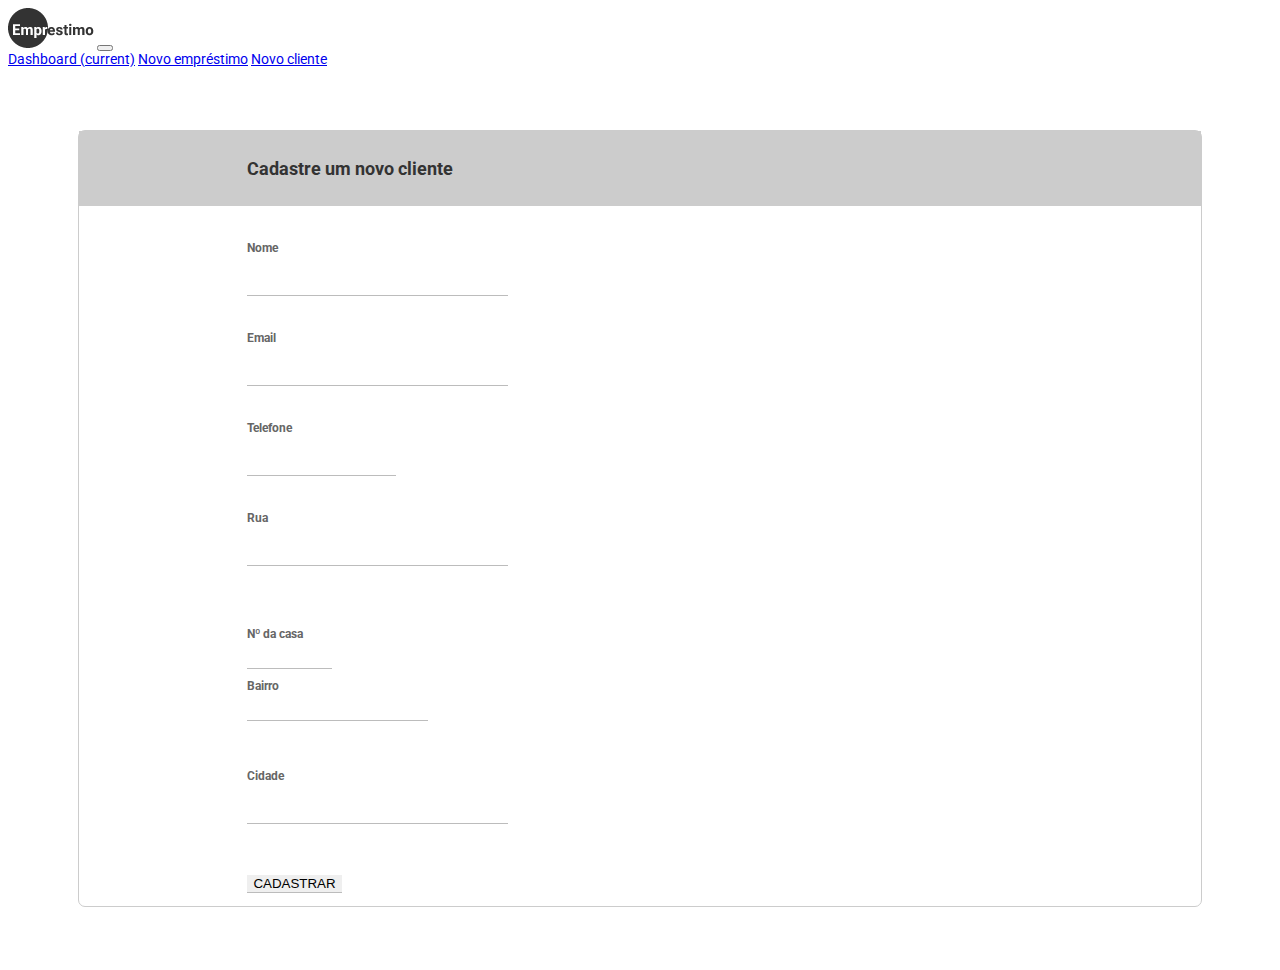
==== cadastrarNovoCliente.html @ 5276ef54 "Continuação do Frontend" ====
<!DOCTYPE html>
<html>
    <head>
        <title>Sistema de empréstimo</title>
        <!--Meta tags-->
        <meta charset="utf-8"/>
        <meta name="viewport" content="width=device-width, initial-scale=1, shrink-to-fit=no">
        <!--Fonts-->
        <link rel="dns-prefetch" href="//fonts.googleapis.com">
        <link href="https://fonts.googleapis.com/css?family=Roboto" rel="stylesheet">
        <!--Styles-->
        <link rel="stylesheet" href="https://stackpath.bootstrapcdn.com/bootstrap/4.1.3/css/bootstrap.min.css" integrity="sha384-MCw98/SFnGE8fJT3GXwEOngsV7Zt27NXFoaoApmYm81iuXoPkFOJwJ8ERdknLPMO" crossorigin="anonymous">
        <link rel="stylesheet" type="text/css" href="css/main.css">
    </head>
    <body>
        <div class="container-fluid">
            <!--Navbar-->
            <nav class="navbar navbar-expand-lg navbar-light bg-light">
                <a class="navbar-brand" href="shared/layout.html"><img src="imgs/brand.png"></a>
                <button class="navbar-toggler" type="button" data-toggle="collapse" data-target="#navbarNavAltMarkup" aria-controls="navbarNavAltMarkup" aria-expanded="false" aria-label="Toggle navigation">
                    <span class="navbar-toggler-icon"></span>
                </button>
                <div class="collapse navbar-collapse" id="navbarNavAltMarkup">
                    <div class="navbar-nav">
                        <a class="nav-item nav-link active" href="shared/layout.html">Dashboard <span class="sr-only">(current)</span></a>
                        <a class="nav-item nav-link active" href="#">Novo empréstimo</a>
                        <a class="nav-item nav-link active" href="../cadastrarNovoCliente.html">Novo cliente</a>
                    </div>
                </div>
            </nav>
            <!--section-->
            <!--Primeiro bloco do Dashboard-->
            <form action="shared/layout.html" method="">
                <div class="row justify-content-center linha-main-login">
                    <div class="col-sm-4 blocos-pagina-principal">
                        <div class="row titulo-bloco">
                            <h1>Cadastre um novo cliente</h1>
                        </div>
                        <div class="row centro-bloco padding-top">
                            <h2>Nome</h2>
                        </div>
                        <div class="row input-padding">
                            <input type="text" size="30">
                        </div>
                        <div class="row centro-bloco padding-top">
                            <h2>Email</h2>
                        </div>
                        <div class="row input-padding">
                            <input type="text" size="30">
                        </div>
                        <div class="row centro-bloco padding-top">
                            <h2>Telefone</h2>
                        </div>
                        <div class="row input-padding">
                            <input type="text" size="16">
                        </div>
                        <div class="row centro-bloco padding-top">
                            <h2>Rua</h2>
                        </div>
                        <div class="row input-padding">
                            <input type="text" size="30">
                        </div>
                        <div class="row centro-bloco padding-top">
                            
                        </div>
                        <div class="row centro-bloco">
                            <div class="col-4">
                                <div class="row">
                                    <h2>Nº da casa</h2>
                                </div>
                                <div class="row">
                                    <input type="text" size="8">
                                </div>
                            </div>
                            <div class="col-8">
                                <div class="row">
                                    <h2>Bairro</h2>
                                </div>
                                <div class="row">
                                    <input type="text" size="20">
                                </div>
                            </div>
                        </div>
                        <div class="row centro-bloco padding-top">
                            <h2>Cidade</h2>
                        </div>
                        <div class="row input-padding">
                            <input type="text" size="30">
                        </div>
                        <div class="row centro-bloco padding-top">
                            
                        </div>
                        <div class="row centro-bloco">
                            <input type="submit" class="btn btn-success" value="CADASTRAR">
                        </div>
                    </div>
                </div>
            </form>
        </div>

        <!--Js scripts-->
        <link rel="stylesheet" type="text/javascript" href="js/main.js">
        <script src="https://code.jquery.com/jquery-3.3.1.slim.min.js" integrity="sha384-q8i/X+965DzO0rT7abK41JStQIAqVgRVzpbzo5smXKp4YfRvH+8abtTE1Pi6jizo" crossorigin="anonymous"></script>
        <script src="https://cdnjs.cloudflare.com/ajax/libs/popper.js/1.14.7/umd/popper.min.js" integrity="sha384-UO2eT0CpHqdSJQ6hJty5KVphtPhzWj9WO1clHTMGa3JDZwrnQq4sF86dIHNDz0W1" crossorigin="anonymous"></script>
        <script src="https://stackpath.bootstrapcdn.com/bootstrap/4.3.1/js/bootstrap.min.js" integrity="sha384-JjSmVgyd0p3pXB1rRibZUAYoIIy6OrQ6VrjIEaFf/nJGzIxFDsf4x0xIM+B07jRM" crossorigin="anonymous"></script>
    </body>
</html>
---- css/main.css ----
body{
    font-family: 'Roboto', Arial, Helvetica, sans-serif;
    font-size: 14px;
    color: #333;
}

h1, a:active{
    font-size: 18px;
    color: #333;
}

h2{
    font-size: 12px;
    color: #666666;
}

.linha-main{
    margin: 5%;
}

.borda{
    border: 2px solid red;
    border-radius: 8px;
}

.blocos-pagina-principal{
    margin: 7px;
    border: 1px solid #ccc;
    border-radius: 7px;
}

.titulo-bloco{
    padding: 15px;
    padding-left: 15%;
    background-color: #ccc;
}

.centro-bloco{
    padding: 13px;
    padding-left: 15%;
}

.padding-top{
    padding-top: 25px; 
}

/*Login<--*/
.linha-main-login{
    margin: 5%;
}

.input-padding{
    padding: 0px;
    padding-left: 15%;
}

input, input::after, input:focus{
    border: none;
    border-bottom: solid 1px #BCBCBC;
}
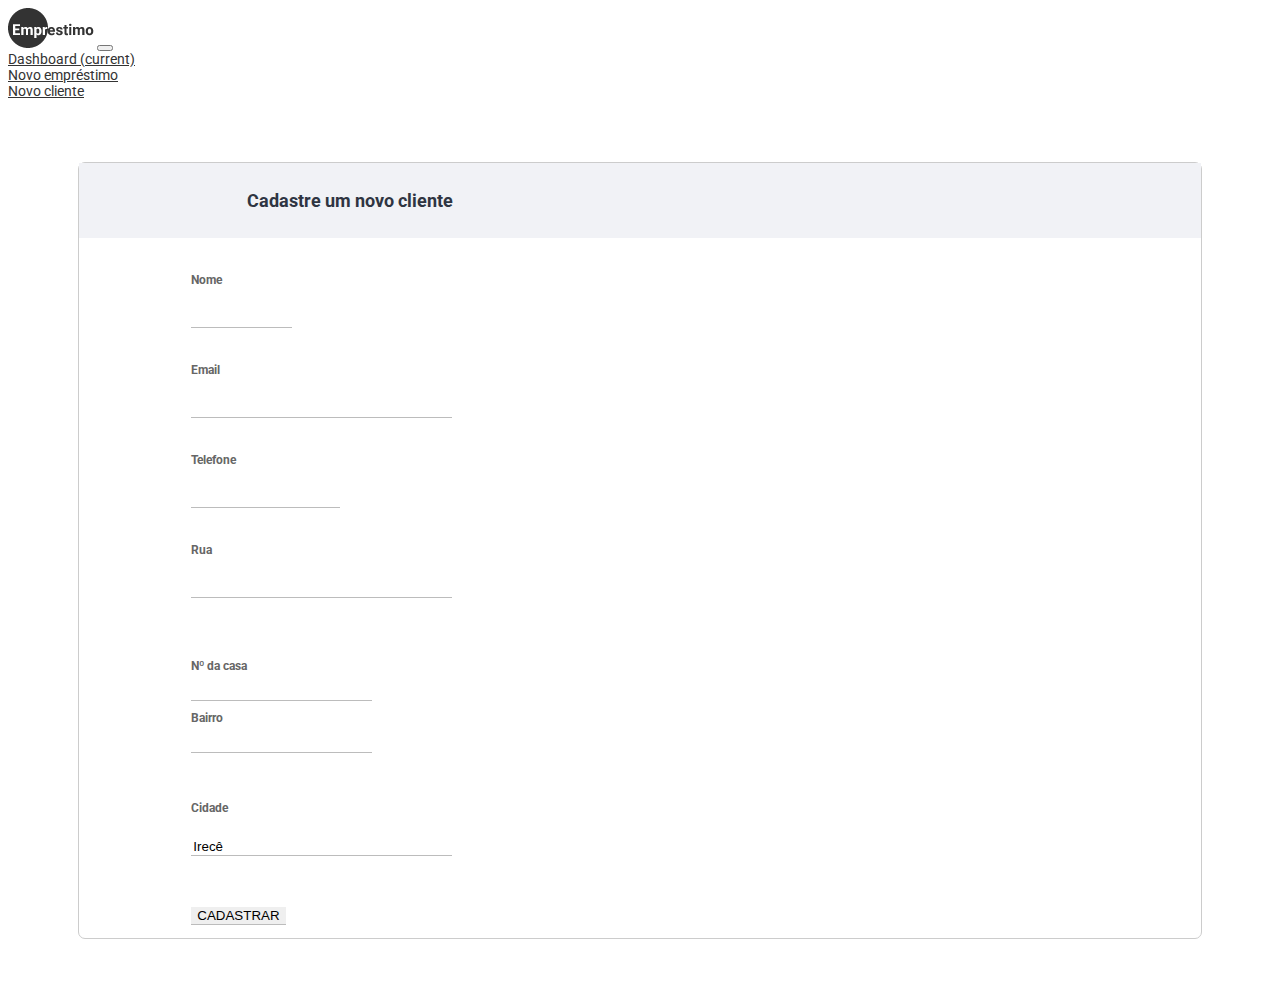
==== commit e4fd54e2: "Dia 3 de desenvolvimento do Frontend" ====
--- a/cadastrarNovoCliente.html
+++ b/cadastrarNovoCliente.html
@@ -1,107 +1,144 @@
 <!DOCTYPE html>
 <html>
-    <head>
-        <title>Sistema de empréstimo</title>
-        <!--Meta tags-->
-        <meta charset="utf-8"/>
-        <meta name="viewport" content="width=device-width, initial-scale=1, shrink-to-fit=no">
-        <!--Fonts-->
-        <link rel="dns-prefetch" href="//fonts.googleapis.com">
-        <link href="https://fonts.googleapis.com/css?family=Roboto" rel="stylesheet">
-        <!--Styles-->
-        <link rel="stylesheet" href="https://stackpath.bootstrapcdn.com/bootstrap/4.1.3/css/bootstrap.min.css" integrity="sha384-MCw98/SFnGE8fJT3GXwEOngsV7Zt27NXFoaoApmYm81iuXoPkFOJwJ8ERdknLPMO" crossorigin="anonymous">
-        <link rel="stylesheet" type="text/css" href="css/main.css">
-    </head>
-    <body>
-        <div class="container-fluid">
-            <!--Navbar-->
-            <nav class="navbar navbar-expand-lg navbar-light bg-light">
-                <a class="navbar-brand" href="shared/layout.html"><img src="imgs/brand.png"></a>
-                <button class="navbar-toggler" type="button" data-toggle="collapse" data-target="#navbarNavAltMarkup" aria-controls="navbarNavAltMarkup" aria-expanded="false" aria-label="Toggle navigation">
-                    <span class="navbar-toggler-icon"></span>
-                </button>
-                <div class="collapse navbar-collapse" id="navbarNavAltMarkup">
-                    <div class="navbar-nav">
-                        <a class="nav-item nav-link active" href="shared/layout.html">Dashboard <span class="sr-only">(current)</span></a>
-                        <a class="nav-item nav-link active" href="#">Novo empréstimo</a>
-                        <a class="nav-item nav-link active" href="../cadastrarNovoCliente.html">Novo cliente</a>
+
+<head>
+    <title>Sistema de empréstimo</title>
+    <!--Meta tags-->
+    <meta charset="utf-8" />
+    <meta name="viewport" content="width=device-width, initial-scale=1, shrink-to-fit=no">
+    <!--Fonts-->
+    <link rel="dns-prefetch" href="//fonts.googleapis.com">
+    <link href="https://fonts.googleapis.com/css?family=Roboto" rel="stylesheet">
+    <link rel="stylesheet" href="https://use.fontawesome.com/releases/v5.8.2/css/all.css"
+        integrity="sha384-oS3vJWv+0UjzBfQzYUhtDYW+Pj2yciDJxpsK1OYPAYjqT085Qq/1cq5FLXAZQ7Ay" crossorigin="anonymous">
+    <!--Styles-->
+    <link rel="stylesheet" href="https://stackpath.bootstrapcdn.com/bootstrap/4.1.3/css/bootstrap.min.css"
+        integrity="sha384-MCw98/SFnGE8fJT3GXwEOngsV7Zt27NXFoaoApmYm81iuXoPkFOJwJ8ERdknLPMO" crossorigin="anonymous">
+    <link rel="stylesheet" type="text/css" href="css/main.css">
+</head>
+
+<body>
+    <div class="container-fluid">
+        <!--Navbar-->
+        <nav class="navbar navbar-expand-lg navbar-light bg-light">
+            <a class="navbar-brand" href="shared/layout.html"><img src="imgs/brand.png"></a>
+            <button class="navbar-toggler" type="button" data-toggle="collapse" data-target="#navbarNavAltMarkup"
+                aria-controls="navbarNavAltMarkup" aria-expanded="false" aria-label="Toggle navigation">
+                <span class="navbar-toggler-icon"></span>
+            </button>
+            <div class="collapse navbar-collapse" id="navbarNavAltMarkup">
+                <div class="navbar-nav">
+                    <div class="row align-items-center">
+                        <div class="col-1">
+                            <i class="fas fa-chalkboard-teacher"></i>
+                        </div>
+                        <div class="col-7">
+                            <a class="nav-item nav-link active" href="shared/layout.html">Dashboard <span
+                                    class="sr-only">(current)</span></a>
+                        </div>
+                    </div>
+                    <div class="row align-items-center">
+                        <div class="col-1">
+                            <i class="far fa-money-bill-alt"></i>
+                        </div>
+                        <div class="col-10">
+                            <a class="nav-item nav-link active" href="novoEmprestimo.html">Novo empréstimo</a>
+                        </div>
+                    </div>
+                    <div class="row align-items-center">
+                        <div class="col-1">
+                            <i class="far fa-address-card"></i>
+                        </div>
+                        <div class="col-9">
+                            <a class="nav-item nav-link active" href="../cadastrarNovoCliente.html">Novo cliente</a>
+                        </div>
                     </div>
                 </div>
-            </nav>
-            <!--section-->
-            <!--Primeiro bloco do Dashboard-->
-            <form action="shared/layout.html" method="">
-                <div class="row justify-content-center linha-main-login">
-                    <div class="col-sm-4 blocos-pagina-principal">
-                        <div class="row titulo-bloco">
-                            <h1>Cadastre um novo cliente</h1>
-                        </div>
+            </div>
+        </nav>
+        <!--section-->
+        <!--Conteúdo-->
+        <form action="shared/layout.html" method="">
+            <div class="row justify-content-center linha-main-login">
+                <div class="col-sm-4 blocos-pagina-principal">
+                    <div class="row titulo-bloco">
+                        <h1>Cadastre um novo cliente</h1>
+                    </div>
+                    <div class="form-group">
                         <div class="row centro-bloco padding-top">
                             <h2>Nome</h2>
                         </div>
                         <div class="row input-padding">
-                            <input type="text" size="30">
+                            <input type="text" size="10" class="form-control">
                         </div>
-                        <div class="row centro-bloco padding-top">
-                            <h2>Email</h2>
-                        </div>
-                        <div class="row input-padding">
-                            <input type="text" size="30">
-                        </div>
-                        <div class="row centro-bloco padding-top">
-                            <h2>Telefone</h2>
-                        </div>
-                        <div class="row input-padding">
-                            <input type="text" size="16">
-                        </div>
-                        <div class="row centro-bloco padding-top">
-                            <h2>Rua</h2>
-                        </div>
-                        <div class="row input-padding">
-                            <input type="text" size="30">
-                        </div>
-                        <div class="row centro-bloco padding-top">
-                            
-                        </div>
-                        <div class="row centro-bloco">
-                            <div class="col-4">
-                                <div class="row">
-                                    <h2>Nº da casa</h2>
-                                </div>
-                                <div class="row">
-                                    <input type="text" size="8">
-                                </div>
+                    </div>
+                    <div class="row centro-bloco padding-top">
+                        <h2>Email</h2>
+                    </div>
+                    <div class="row input-padding">
+                        <input type="text" size="30" class="form-control">
+                    </div>
+                    <div class="row centro-bloco padding-top">
+                        <h2>Telefone</h2>
+                    </div>
+                    <div class="row input-padding">
+                        <input type="text" size="16" class="form-control">
+                    </div>
+                    <div class="row centro-bloco padding-top">
+                        <h2>Rua</h2>
+                    </div>
+                    <div class="row input-padding">
+                        <input type="text" size="30" class="form-control">
+                    </div>
+                    <div class="row centro-bloco padding-top">
+
+                    </div>
+                    <div class="row centro-bloco">
+                        <div class="col-4">
+                            <div class="row">
+                                <h2>Nº da casa</h2>
                             </div>
-                            <div class="col-8">
-                                <div class="row">
-                                    <h2>Bairro</h2>
-                                </div>
-                                <div class="row">
-                                    <input type="text" size="20">
-                                </div>
+                            <div class="row">
+                                <input type="number" size="8" class="form-control">
                             </div>
                         </div>
-                        <div class="row centro-bloco padding-top">
-                            <h2>Cidade</h2>
-                        </div>
-                        <div class="row input-padding">
-                            <input type="text" size="30">
-                        </div>
-                        <div class="row centro-bloco padding-top">
-                            
-                        </div>
-                        <div class="row centro-bloco">
-                            <input type="submit" class="btn btn-success" value="CADASTRAR">
+                        <div class="col-8">
+                            <div class="row">
+                                <h2>Bairro</h2>
+                            </div>
+                            <div class="row">
+                                <input type="text" size="20" class="form-control">
+                            </div>
                         </div>
                     </div>
+                    <div class="row centro-bloco padding-top">
+                        <h2>Cidade</h2>
+                    </div>
+                    <div class="row input-padding">
+                        <input type="text" value="Irecê" size="30" class="form-control">
+                    </div>
+                    <div class="row centro-bloco padding-top">
+
+                    </div>
+                    <div class="row centro-bloco">
+                        <input type="submit" class="btn btn-success" value="CADASTRAR">
+                    </div>
                 </div>
-            </form>
-        </div>
+            </div>
+        </form>
+    </div>
 
-        <!--Js scripts-->
-        <link rel="stylesheet" type="text/javascript" href="js/main.js">
-        <script src="https://code.jquery.com/jquery-3.3.1.slim.min.js" integrity="sha384-q8i/X+965DzO0rT7abK41JStQIAqVgRVzpbzo5smXKp4YfRvH+8abtTE1Pi6jizo" crossorigin="anonymous"></script>
-        <script src="https://cdnjs.cloudflare.com/ajax/libs/popper.js/1.14.7/umd/popper.min.js" integrity="sha384-UO2eT0CpHqdSJQ6hJty5KVphtPhzWj9WO1clHTMGa3JDZwrnQq4sF86dIHNDz0W1" crossorigin="anonymous"></script>
-        <script src="https://stackpath.bootstrapcdn.com/bootstrap/4.3.1/js/bootstrap.min.js" integrity="sha384-JjSmVgyd0p3pXB1rRibZUAYoIIy6OrQ6VrjIEaFf/nJGzIxFDsf4x0xIM+B07jRM" crossorigin="anonymous"></script>
-    </body>
+    <!--Js scripts-->
+    <link rel="stylesheet" type="text/javascript" href="js/main.js">
+    <script src="https://code.jquery.com/jquery-3.3.1.slim.min.js"
+        integrity="sha384-q8i/X+965DzO0rT7abK41JStQIAqVgRVzpbzo5smXKp4YfRvH+8abtTE1Pi6jizo"
+        crossorigin="anonymous"></script>
+    <script src="https://cdnjs.cloudflare.com/ajax/libs/popper.js/1.14.7/umd/popper.min.js"
+        integrity="sha384-UO2eT0CpHqdSJQ6hJty5KVphtPhzWj9WO1clHTMGa3JDZwrnQq4sF86dIHNDz0W1"
+        crossorigin="anonymous"></script>
+    <script src="https://stackpath.bootstrapcdn.com/bootstrap/4.3.1/js/bootstrap.min.js"
+        integrity="sha384-JjSmVgyd0p3pXB1rRibZUAYoIIy6OrQ6VrjIEaFf/nJGzIxFDsf4x0xIM+B07jRM"
+        crossorigin="anonymous"></script>
+</body>
+
 </html>--- a/css/main.css
+++ b/css/main.css
@@ -4,14 +4,19 @@
     color: #333;
 }
 
-h1, a:active{
+h1 {
     font-size: 18px;
-    color: #333;
+    color: #2f3542;
 }
 
 h2{
     font-size: 12px;
     color: #666666;
+}
+
+h3, a:active, a:focus, a{
+    font-size: 14px;
+    color: #333;
 }
 
 .linha-main{
@@ -32,29 +37,44 @@
 .titulo-bloco{
     padding: 15px;
     padding-left: 15%;
-    background-color: #ccc;
+    background-color: #f1f2f6;
 }
 
 .centro-bloco{
     padding: 13px;
-    padding-left: 15%;
+    padding-left: 10%;
 }
 
 .padding-top{
     padding-top: 25px; 
 }
 
+.bottom-bloco{
+    border-top: 1px solid #ccc;
+}
 /*Login<--*/
 .linha-main-login{
     margin: 5%;
 }
 
 .input-padding{
-    padding: 0px;
-    padding-left: 15%;
+    margin-right: 10px;
+    padding-left: 10%;
 }
 
 input, input::after, input:focus{
     border: none;
     border-bottom: solid 1px #BCBCBC;
 }
+
+.align-itens-center{
+    padding: 10px 0 10px 11%;
+}
+
+.align-legend-new-client{
+    padding-top: 2.5px;
+}
+
+.modal-header {
+    background-color: #f1f2f6;
+}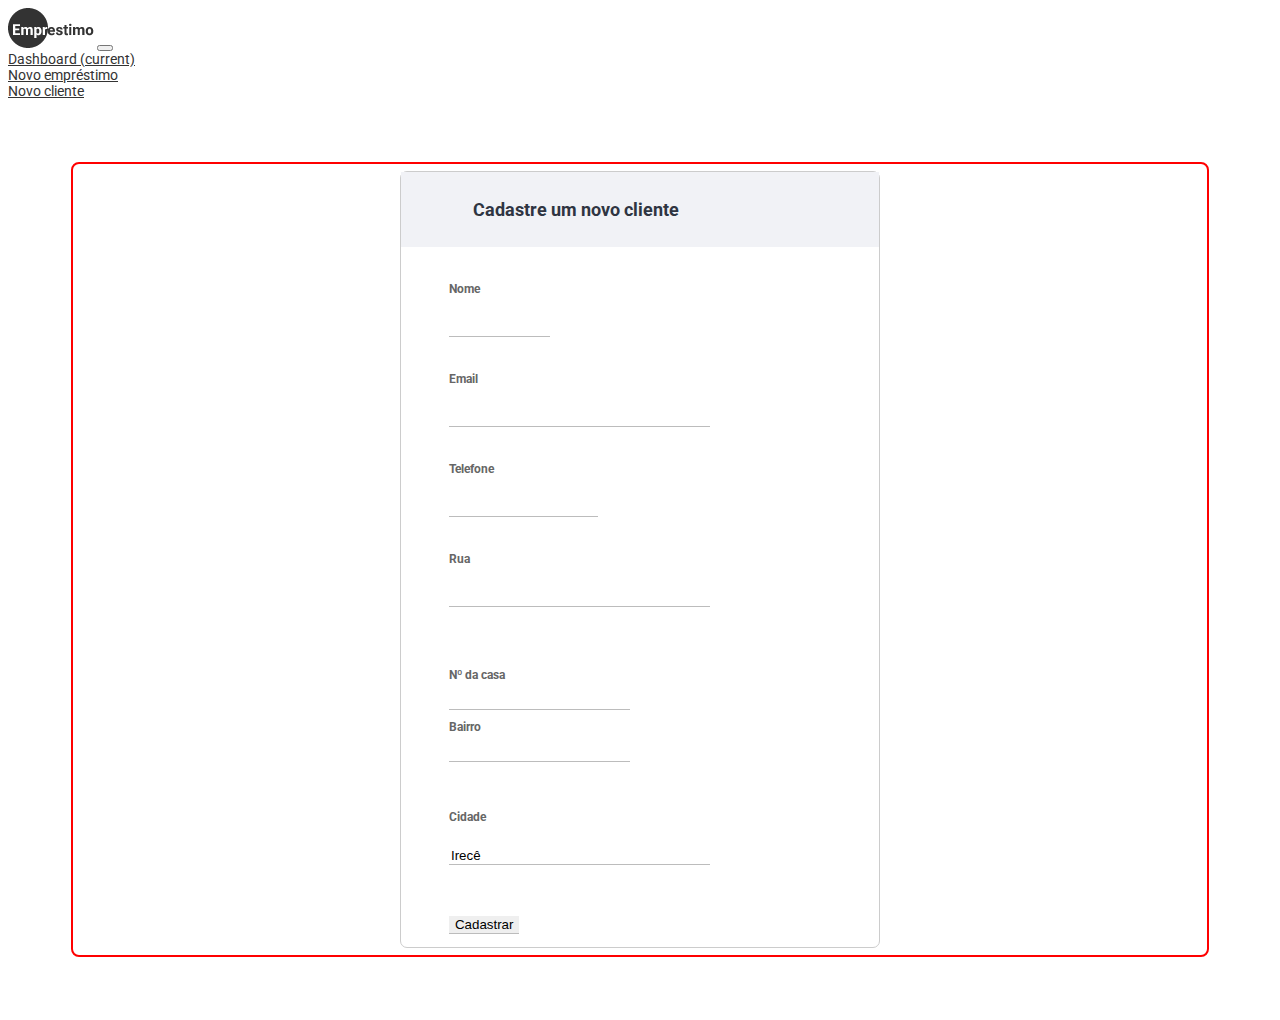
==== commit 31843058: "alteração no frontend" ====
--- a/cadastrarNovoCliente.html
+++ b/cadastrarNovoCliente.html
@@ -59,8 +59,8 @@
         <!--section-->
         <!--Conteúdo-->
         <form action="shared/layout.html" method="">
-            <div class="row justify-content-center linha-main-login">
-                <div class="col-sm-4 blocos-pagina-principal">
+            <div class="row justify-content-center linha-main-login borda largura-formulario">
+                <div class="col-sm-12 blocos-pagina-principal">
                     <div class="row titulo-bloco">
                         <h1>Cadastre um novo cliente</h1>
                     </div>
@@ -121,7 +121,7 @@
 
                     </div>
                     <div class="row centro-bloco">
-                        <input type="submit" class="btn btn-success" value="CADASTRAR">
+                        <input type="submit" class="btn btn-success" value="Cadastrar">
                     </div>
                 </div>
             </div>
--- a/css/main.css
+++ b/css/main.css
@@ -19,9 +19,7 @@
     color: #333;
 }
 
-.linha-main{
-    margin: 5%;
-}
+
 
 .borda{
     border: 2px solid red;
@@ -57,6 +55,24 @@
     margin: 5%;
 }
 
+/*Este @media tem a função de manter a largura desejada dos forms para todos os pixels*/
+@media only screen and (max-width: 3000px) {
+    .largura-formulario {
+        padding: 0 20rem 0 20rem;
+    }
+    .largura-formulario-login {
+        padding: 0 25rem 0 25rem;
+    }
+    .linha-main {
+        margin: 5%;
+        padding: 0 10rem 0 10rem;
+    }
+}
+@media only screen and (max-width: 1024px) {
+    .largura-formulario, .largura-formulario-login, .linha-main {
+        padding: 0;
+    }
+}
 .input-padding{
     margin-right: 10px;
     padding-left: 10%;
@@ -77,4 +93,9 @@
 
 .modal-header {
     background-color: #f1f2f6;
+}
+
+.input-padding-resumo{
+    margin-right: 10px;
+    padding: 15px 0 0 10%;
 }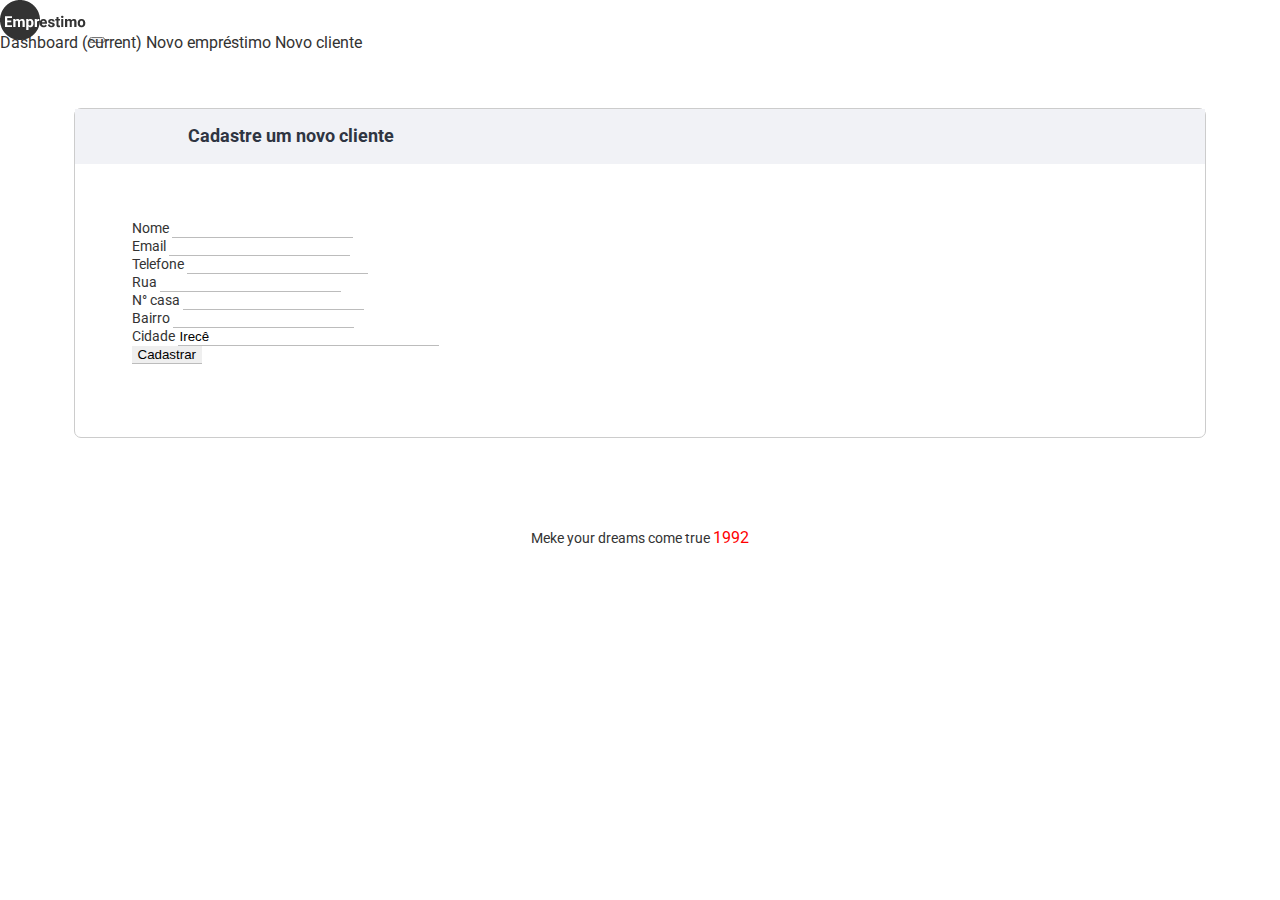
==== commit a0a061d3: "Finshed him" ====
--- a/cadastrarNovoCliente.html
+++ b/cadastrarNovoCliente.html
@@ -6,6 +6,7 @@
     <!--Meta tags-->
     <meta charset="utf-8" />
     <meta name="viewport" content="width=device-width, initial-scale=1, shrink-to-fit=no">
+    <meta name="theme-color" content="#2b2b2b">
     <!--Fonts-->
     <link rel="dns-prefetch" href="//fonts.googleapis.com">
     <link href="https://fonts.googleapis.com/css?family=Roboto" rel="stylesheet">
@@ -18,118 +19,92 @@
 </head>
 
 <body>
-    <div class="container-fluid">
-        <!--Navbar-->
-        <nav class="navbar navbar-expand-lg navbar-light bg-light">
-            <a class="navbar-brand" href="shared/layout.html"><img src="imgs/brand.png"></a>
-            <button class="navbar-toggler" type="button" data-toggle="collapse" data-target="#navbarNavAltMarkup"
-                aria-controls="navbarNavAltMarkup" aria-expanded="false" aria-label="Toggle navigation">
-                <span class="navbar-toggler-icon"></span>
-            </button>
-            <div class="collapse navbar-collapse" id="navbarNavAltMarkup">
-                <div class="navbar-nav">
-                    <div class="row align-items-center">
-                        <div class="col-1">
+    <header class="header">
+        <div class="container-fluid">
+            <nav class="navbar navbar-expand-lg navbar-light bg-light">
+                <a class="navbar-brand" href="shared/layout.html"><img src="imgs/brand.png"></a>
+                <button class="navbar-toggler" type="button" data-toggle="collapse" data-target="#navbarNavAltMarkup"
+                    aria-controls="navbarNavAltMarkup" aria-expanded="false" aria-label="Toggle navigation">
+                    <span class="navbar-toggler-icon"></span>
+                </button>
+                <div class="collapse navbar-collapse" id="navbarNavAltMarkup">
+                    <div class="navbar-nav align--itens">
+                        <a class="nav-item nav-link active" href="shared/layout.html">
                             <i class="fas fa-chalkboard-teacher"></i>
+                            Dashboard <span class="sr-only">(current)</span>
+                        </a>
+                        <a class="nav-item nav-link active" href="novoEmprestimo.html">
+                            <i class="far fa-money-bill-alt"></i>
+                            Novo empréstimo
+                        </a>
+                        <a class="nav-item nav-link active" href="cadastrarNovoCliente.html">
+                            <i class="far fa-address-card"></i>
+                            Novo cliente
+                        </a>
+                    </div>
+                </div>
+            </nav>
+        </div>
+    </header>
+    <section class="content">
+        <div class="container-fluid">
+            <form action="shared/layout.html" method="">
+                <div class="row justify-content-center">
+                    <div class="col-sm-5 block">
+                        <div class="row titulo-bloco">
+                            <h1>Cadastre um novo cliente</h1>
                         </div>
-                        <div class="col-7">
-                            <a class="nav-item nav-link active" href="shared/layout.html">Dashboard <span
-                                    class="sr-only">(current)</span></a>
-                        </div>
-                    </div>
-                    <div class="row align-items-center">
-                        <div class="col-1">
-                            <i class="far fa-money-bill-alt"></i>
-                        </div>
-                        <div class="col-10">
-                            <a class="nav-item nav-link active" href="novoEmprestimo.html">Novo empréstimo</a>
-                        </div>
-                    </div>
-                    <div class="row align-items-center">
-                        <div class="col-1">
-                            <i class="far fa-address-card"></i>
-                        </div>
-                        <div class="col-9">
-                            <a class="nav-item nav-link active" href="../cadastrarNovoCliente.html">Novo cliente</a>
+                        <div class="middle--block">
+                            <div class="form-group">
+                                <label for="nomeNovoCliente">Nome</label>
+                                <input id="nomeNovoCliente" type="text" class="form-control">
+                            </div>
+                            <div class="form-group">
+                                <label for="emailNovoCliente">Email</label>
+                                <input id="emailNovoCliente" type="text" class="form-control">
+                            </div>
+                            <div class="form-group">
+                                <label for="telefoneNovoCliente">Telefone</label>
+                                <input id="telefoneNovoCliente" type="text" class="form-control">
+                            </div>
+                            <div class="form-group">
+                                <label for="ruaNovoCliente">Rua</label>
+                                <input id="ruaNovoCliente" type="text" class="form-control">
+                            </div>
+                            <div class="row">
+                                <div class="col-4">
+                                    <div class="form-group">
+                                        <label for="nCasaNovoCliente">N° casa</label>
+                                        <input type="number" size="8" class="form-control">
+                                    </div>
+                                </div>
+                                <div class="col-8">
+                                    <div class="form-group">
+                                        <label for="bairroNovoCliente">Bairro</label>
+                                        <input type="text" size="20" class="form-control">
+                                    </div>
+                                </div>
+                            </div>
+                            <div class="form-group">
+                                <label for="cidadeNovoCliente">Cidade</label>
+                                <input type="text" value="Irecê" size="30" class="form-control">
+                            </div>
+                            <input type="submit" class="btn btn-success" value="Cadastrar">
                         </div>
                     </div>
                 </div>
-            </div>
-        </nav>
-        <!--section-->
-        <!--Conteúdo-->
-        <form action="shared/layout.html" method="">
-            <div class="row justify-content-center linha-main-login borda largura-formulario">
-                <div class="col-sm-12 blocos-pagina-principal">
-                    <div class="row titulo-bloco">
-                        <h1>Cadastre um novo cliente</h1>
-                    </div>
-                    <div class="form-group">
-                        <div class="row centro-bloco padding-top">
-                            <h2>Nome</h2>
-                        </div>
-                        <div class="row input-padding">
-                            <input type="text" size="10" class="form-control">
-                        </div>
-                    </div>
-                    <div class="row centro-bloco padding-top">
-                        <h2>Email</h2>
-                    </div>
-                    <div class="row input-padding">
-                        <input type="text" size="30" class="form-control">
-                    </div>
-                    <div class="row centro-bloco padding-top">
-                        <h2>Telefone</h2>
-                    </div>
-                    <div class="row input-padding">
-                        <input type="text" size="16" class="form-control">
-                    </div>
-                    <div class="row centro-bloco padding-top">
-                        <h2>Rua</h2>
-                    </div>
-                    <div class="row input-padding">
-                        <input type="text" size="30" class="form-control">
-                    </div>
-                    <div class="row centro-bloco padding-top">
-
-                    </div>
-                    <div class="row centro-bloco">
-                        <div class="col-4">
-                            <div class="row">
-                                <h2>Nº da casa</h2>
-                            </div>
-                            <div class="row">
-                                <input type="number" size="8" class="form-control">
-                            </div>
-                        </div>
-                        <div class="col-8">
-                            <div class="row">
-                                <h2>Bairro</h2>
-                            </div>
-                            <div class="row">
-                                <input type="text" size="20" class="form-control">
-                            </div>
-                        </div>
-                    </div>
-                    <div class="row centro-bloco padding-top">
-                        <h2>Cidade</h2>
-                    </div>
-                    <div class="row input-padding">
-                        <input type="text" value="Irecê" size="30" class="form-control">
-                    </div>
-                    <div class="row centro-bloco padding-top">
-
-                    </div>
-                    <div class="row centro-bloco">
-                        <input type="submit" class="btn btn-success" value="Cadastrar">
-                    </div>
-                </div>
-            </div>
-        </form>
-    </div>
-
-    <!--Js scripts-->
-    <link rel="stylesheet" type="text/javascript" href="js/main.js">
+            </form>
+        </div>
+    </section>
+    <footer class="footer">
+        <p>
+            Meke your dreams come true
+            <a href="https://github.com/MatheusGoncalvs" target="_blank">
+                <span class="love">1992</span>
+            </a>
+        </p>
+    </footer>
+    <script src="js/main.js"></script>
     <script src="https://code.jquery.com/jquery-3.3.1.slim.min.js"
         integrity="sha384-q8i/X+965DzO0rT7abK41JStQIAqVgRVzpbzo5smXKp4YfRvH+8abtTE1Pi6jizo"
         crossorigin="anonymous"></script>
--- a/css/main.css
+++ b/css/main.css
@@ -1,7 +1,15 @@
 body{
+    margin: 0;
+    padding: 0;
     font-family: 'Roboto', Arial, Helvetica, sans-serif;
     font-size: 14px;
+    line-height: 5%;
+    letter-spacing: 2%;
     color: #333;
+}
+
+header, section, footer {
+    display: block;
 }
 
 h1 {
@@ -14,65 +22,65 @@
     color: #666666;
 }
 
-h3, a:active, a:focus, a{
-    font-size: 14px;
+h3, a:active, a:focus, a, a:hover{
+    font-size: 1rem;
     color: #333;
-}
-
-
-
+    text-decoration: none;
+}
+
+/* Temporários */
 .borda{
     border: 2px solid red;
     border-radius: 8px;
 }
-
-.blocos-pagina-principal{
-    margin: 7px;
+/* --------------------------------- */
+
+/* Nav */
+
+.align--itens {
+    align-items: center !important;
+}
+
+@media only screen and (max-width: 768px) {
+    .align--itens {
+        align-items:initial !important;
+        position: relative;
+        left: 10px;
+    }
+}
+
+.block {
     border: 1px solid #ccc;
     border-radius: 7px;
-}
-
-.titulo-bloco{
+    padding-bottom: 1rem;
+    margin: 10px;
+}
+
+#btn-encerramento {
+    float: right;
+}
+
+.titulo-bloco {
     padding: 15px;
-    padding-left: 15%;
+    padding-left: 10%;
     background-color: #f1f2f6;
 }
 
-.centro-bloco{
-    padding: 13px;
-    padding-left: 10%;
-}
-
-.padding-top{
-    padding-top: 25px; 
+.middle--block {
+    padding: 5%;
 }
 
 .bottom-bloco{
     border-top: 1px solid #ccc;
+    padding-top: 15px;
+    display: block;
+    padding-left: 10%;
 }
 /*Login<--*/
-.linha-main-login{
+.content {
     margin: 5%;
 }
 
-/*Este @media tem a função de manter a largura desejada dos forms para todos os pixels*/
-@media only screen and (max-width: 3000px) {
-    .largura-formulario {
-        padding: 0 20rem 0 20rem;
-    }
-    .largura-formulario-login {
-        padding: 0 25rem 0 25rem;
-    }
-    .linha-main {
-        margin: 5%;
-        padding: 0 10rem 0 10rem;
-    }
-}
-@media only screen and (max-width: 1024px) {
-    .largura-formulario, .largura-formulario-login, .linha-main {
-        padding: 0;
-    }
-}
 .input-padding{
     margin-right: 10px;
     padding-left: 10%;
@@ -83,10 +91,6 @@
     border-bottom: solid 1px #BCBCBC;
 }
 
-.align-itens-center{
-    padding: 10px 0 10px 11%;
-}
-
 .align-legend-new-client{
     padding-top: 2.5px;
 }
@@ -98,4 +102,169 @@
 .input-padding-resumo{
     margin-right: 10px;
     padding: 15px 0 0 10%;
-}+}
+
+.content-block {
+    margin-top: 1rem;
+}
+
+.align--btn {
+    margin-top: 10px; 
+}
+
+#valorEmprestimo {
+    width: 40%;
+}
+
+#prazoPagamento {
+    width: 30%;
+}
+
+#dataEntradaEmprestimo {
+    width: 41%;
+}
+
+.esqueci-a-senha {
+    margin-top: 10px;
+}
+
+/*Footer*/
+.love {
+    color: red;
+}
+
+.footer {
+    margin-top: 100px;
+}
+
+.footer p {
+    text-align: center;
+}
+
+.night-mode-icon {
+    display: inline-block;
+    position: relative;
+    left: 0.5%;
+}
+
+@media only screen and (max-width: 738px) {
+    .night-mode-icon {
+        left: 47%;
+    }
+}
+
+span.night-mode-text {
+    margin-left: 20px;
+}
+
+@media only screen and (max-width: 738px) {
+    span.night-mode-text {
+        display: block;
+        text-align: center;
+        margin: 0;
+    }
+}
+
+.night-mode {
+    --bg-dark: #333333;
+    --bg-dark-soft: #2b2b2b;
+    --font-color-dark: #ddd;
+}
+
+.night-mode body {
+    background-color: var(--bg-dark);
+    color: var(--font-color-dark);
+}
+
+.night-mode .titulo-bloco {
+    background-color: var(--bg-dark-soft);
+}
+
+.night-mode h1,h3,h2,a,a:hover {
+    color: var(--font-color-dark);
+}
+
+.night-mode .bg-light {
+    background-color: var(--bg-dark-soft) !important;
+}
+
+.night-mode .block {
+    border-color: var(--bg-dark-soft);
+}
+
+.night-mode .navbar-light .navbar-nav .nav-link.active {
+    color: var(--font-color-dark) !important;
+}
+
+.night-mode .bottom-bloco {
+    border-top: 1px solid var(--bg-dark-soft);
+}
+
+.night-mode .modal-header {
+    background-color: var(--bg-dark-soft);
+}
+
+.night-mode .modal-content {
+    background-color: var(--bg-dark);
+}
+/* Night mode switch button */
+/* Estilo Flat */
+/* Estilo iOS */
+.switch-container {
+    margin: 30px auto;
+    width: 62px;
+  }
+  
+  .switch {
+    visibility: hidden;
+    position: absolute;
+    margin-left: -9999px;
+  }
+  
+  .switch + label {
+    display: block;
+    position: relative;
+    cursor: pointer;
+    outline: none;
+    user-select: none;
+  }
+
+.switch-shadow + label {
+    padding: 2px;
+    width: 62px;
+    height: 30px;
+    background-color: #dddddd;
+    border-radius: 60px;
+    transition: background 0.4s;
+  }
+  .switch-shadow + label:before,
+  .switch-shadow + label:after {
+    display: block;
+    position: absolute;
+    content: "";
+  }
+  .switch-shadow + label:before {
+    top: 2px;
+    left: 2px;
+    bottom: 2px;
+    right: 2px;
+    background-color: #fff;
+    border-radius: 60px;
+    transition: background 0.4s;
+  }
+  .switch-shadow + label:after {
+    top: 4px;
+    left: 4px;
+    bottom: 4px;
+    width: 25px;
+    background-color: #dddddd;
+    border-radius: 52px;
+    transition: margin 0.4s, background 0.4s;
+  }
+  .sswitch-shadow:checked + label {
+    background-color: var(--bg-dark);
+  }
+  .switch-shadow:checked + label:after {
+    margin-left: 30px;
+    background-color: #8ce196;
+  }